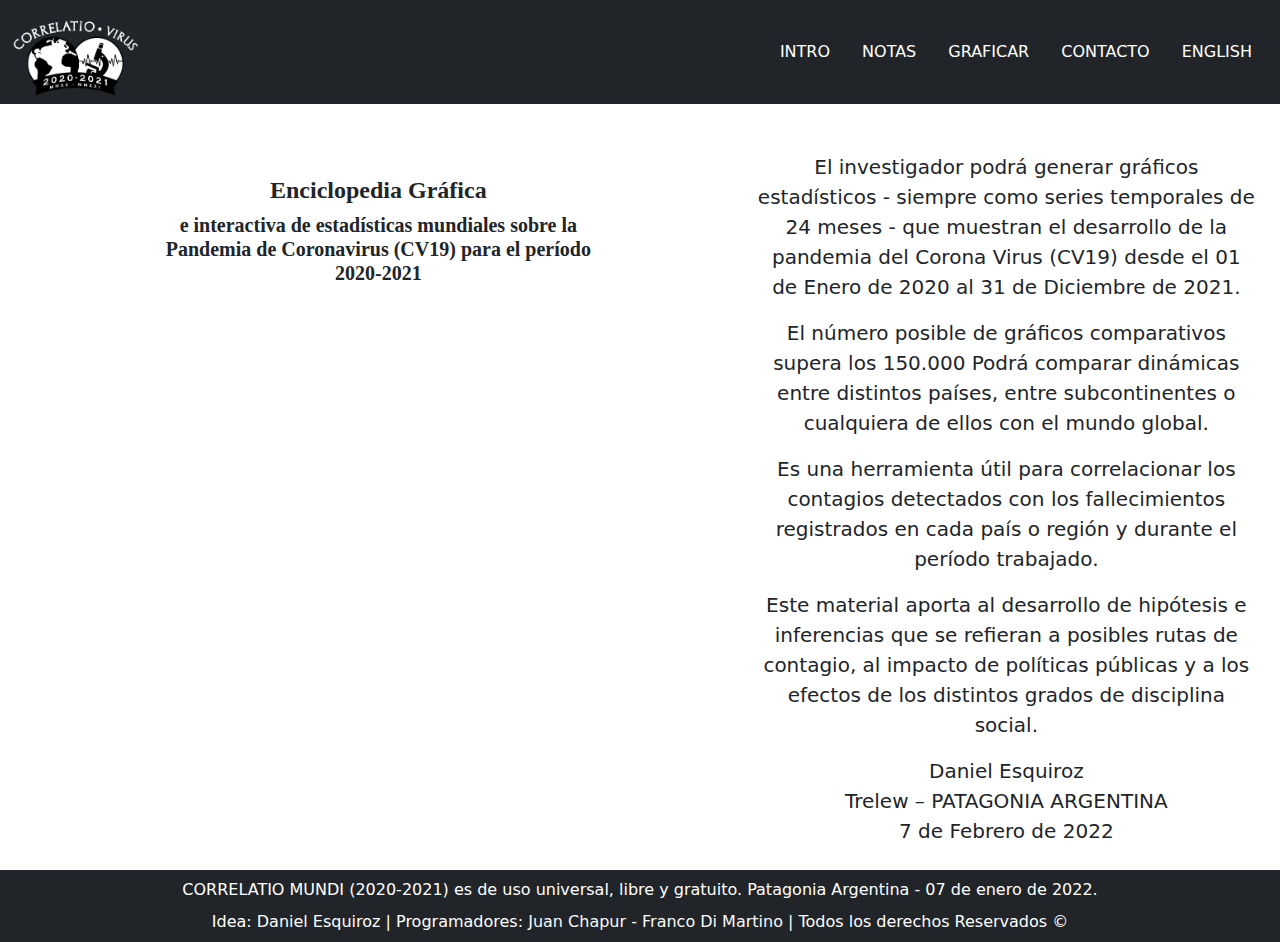
==== correlatiovirus.html @ 36def01f "FIX links parte 2" ====
<!DOCTYPE html>
<html lang="en">
    <head>
        <meta charset="UTF-8" />
        <meta http-equiv="X-UA-Compatible" content="IE=edge" />
        <meta name="viewport" content="width=device-width, initial-scale=1.0" />

        <!-- <meta http-equiv="Expires" content="0">
  		<meta http-equiv="Last-Modified" content="0">
  		<meta http-equiv="Cache-Control" content="no-cache, mustrevalidate">
  		<meta http-equiv="Pragma" content="no-cache"> -->

        <script src="./files/library/chart.js" defer></script>
        <link href=".\files\library\bootstrap.min.css" rel="stylesheet" />
        <script src="./files/library/bootstrap.bundle.min.js" defer></script>
        <script src="./files/library/sweetalert2@11.js" defer></script>
        <script src="./files/idioma.js" defer></script>
        

        <script src="./files/eventos.js" defer></script>


        <link rel="stylesheet" href="./files/css/base.css" />

        <link rel="icon" type="image/x-icon" href="../files/img/favicon.ico" />
        <title>Correlatio Virus</title>
    </head>

    <body class="d-flex flex-column min-vh-100">
        <nav id="navbar" class="navbar navbar-expand-lg navbar-dark bg-dark min-vw-100">
            <div class="container-fluid">
                <a class="navbar-brand" href="./correlatiovirus.html"><img class="" src="./files/img/logo.png" alt=""></a>
                <button class="navbar-toggler" type="button" data-bs-toggle="collapse" data-bs-target="#navbarNavAltMarkup"
                    aria-controls="navbarNavAltMarkup" aria-expanded="false" aria-label="Toggle navigation">
                    <span class="navbar-toggler-icon"></span>
                </button>
                <div class="collapse navbar-collapse justify-content-end" id="navbarNavAltMarkup">
                    <div class="navbar-nav">
    
                        
                        <a id="nav-intro" class="item-navbar " href="./correlatiovirus.html">INTRO</a>
                        <a id="nav-notas" class="item-navbar " href="./files/views/mas-informacion.html">NOTAS</a>
                        <a id="nav-graficar" class="item-navbar " href="./files/views/graficos.html">GRAFICAR</a>
                        <a id="nav-contacto" class="item-navbar " href="./files/views/contacto.html">CONTACTO</a>
                        
                        
                        
                        <a id="nav-idioma" class="item-navbar " href="#">ENGLISH</a>
    
                    </div>
                </div>
        </nav>
        <section class="m-4">
            <div class="row">
                <div class="col-lg-7 d-flex justify-content-center mt-4">
                    <div class="col-lg-12">
                        <div class="d-flex justify-content-center">
                            <img
                                class="imagenes"
                                src="./files/img/logoIntro.png"
                                alt=""
                            />
                        </div>
                        <div id="intro-texto-es">
                            <h4
                                class="d-flex justify-content-center mt-4 bodoni"
                            >
                                Enciclopedia Gráfica
                            </h4>
                            <div class="d-flex justify-content-center">
                                <h5 class="bodoni col-8 text-center">
                                    e interactiva de estadísticas mundiales
                                    sobre la Pandemia de Coronavirus (CV19) para
                                    el período 2020-2021
                                </h5>
                            </div>
                        </div>
                        <div id="intro-texto-en" class="d-none">
                            <h4
                                class="d-flex justify-content-center mt-4 bodoni"
                            >
                                Graphic Encyclopedia
                            </h4>
                            <div class="d-flex justify-content-center">
                                <h5 class="bodoni col-8 text-center">
                                    An interactive global statistics tool on
                                    Coronavirus pandemic (CV19) for the period
                                    2020-2021
                                </h5>
                            </div>
                        </div>
                    </div>
                </div>
                <!-- ES -->
                <div class="col-lg-5" id="introduccion-texto-es">
                    <div class="intro fs-5 mt-4">
                        <div class="text-center">
                            <p>
                                El investigador podrá generar gráficos
                                estadísticos - siempre como series temporales de
                                24 meses - que muestran el desarrollo de la
                                pandemia del Corona Virus (CV19) desde el 01 de
                                Enero de 2020 al 31 de Diciembre de 2021.
                            </p>
                            <p>
                                El número posible de gráficos comparativos
                                supera los 150.000 Podrá comparar dinámicas
                                entre distintos países, entre subcontinentes o
                                cualquiera de ellos con el mundo global.
                            </p>
                            <p>
                                Es una herramienta útil para correlacionar los
                                contagios detectados con los fallecimientos
                                registrados en cada país o región y durante el
                                período trabajado.
                            </p>
                            <p>
                                Este material aporta al desarrollo de hipótesis
                                e inferencias que se refieran a posibles rutas
                                de contagio, al impacto de políticas públicas y
                                a los efectos de los distintos grados de
                                disciplina social.
                            </p>
                            <p class="m-0">Daniel Esquiroz</p>
                            <p class="m-0">Trelew – PATAGONIA ARGENTINA</p>
                            <p class="m-0">7 de Febrero de 2022</p>
                        </div>
                    </div>
                </div>
                <!-- EN -->
                <div class="col-lg-5 d-none" id="introduccion-texto-en">
                    <div class="intro fs-5 mt-4">
                        <div class="text-center">
                            <p>
                                The researcher will be able to generate
                                statistical graphs - always as a 24-month time
                                series - that show the development of the Corona
                                Virus (CV19) pandemic from January 1, 2020 to
                                December 31, 2021. The number of possible graphs
                                exceeds 150,000.
                            </p>
                            <p>
                                You will be able to compare dynamics between
                                different countries, between subcontinents or
                                any of them with the global world.
                            </p>
                            <p>
                                It is a tool to correlate the infections
                                detected with the deaths registered in each
                                country or region and during the period covered.
                            </p>
                            <p>
                                This material contributes to the development of
                                hypotheses and inferences that refer to possible
                                contagion routes, the impact of public policies
                                and the effects of the different degrees of
                                social discipline.
                            </p>
                            <p class="m-0">Daniel Esquiroz</p>
                            <p class="m-0">Trelew – PATAGONIA ARGENTINA</p>
                            <p class="m-0">February 7th, 2022</p>
                        </div>
                    </div>
                </div>
            </div>
        </section>

        <footer class="mt-auto min-vw-100">
            <!-- Copyright -->

            <div class="text-center p-2 text-white bg-dark">
                <div id="correlatio-mundi" class="mb-2">
                    CORRELATIO MUNDI (2020-2021) es de uso universal, libre y
                    gratuito. Patagonia Argentina - 07 de enero de 2022.
                </div>
                <div id="sociologo" class="d-inline">Idea:</div>
                Daniel Esquiroz |
                <div id="programadores" class="d-inline">Programadores:</div>
                <a
                    class="text-decoration-none link-light"
                    href="https://github.com/juan-chapur"
                >
                    Juan Chapur</a
                >
                -
                <a
                    class="text-decoration-none link-light"
                    href="https://github.com/francoDiMartino"
                    >Franco Di Martino</a
                >
                |
                <div id="derechos" class="d-inline">
                    Todos los derechos Reservados
                </div>
                &copy;
            </div>
            <!-- Copyright -->
        </footer>
    </body>
</html>
---- files/css/base.css ----
body{
	overflow-x: hidden;
}

.navbar-brand > img {
	height: auto;
	width: 8rem;
	padding-top: 10px;
}
.navbar-brand {
	padding: 0px;
	height: 100%;
}

.imagenes {
	height: auto;
	width: 50%;
}

.test {
	border: 1px solid red;
}

.item-navbar {
	color: white;
	text-decoration: none;
	display: flex;
	align-items: center;
	height: 4em;
	padding-right: 1em;
	padding-left: 1em;
}

.item-navbar:hover {
	background-color: rgba(101, 147, 179);
	color: white;
}

.item-activo {
	background-color: rgba(255, 255, 255, 0.856);
	color: black;
}

.fondo {
	/* background-color: #d1d0d0; */
	color: #fcfcfc;
	background-color: #161618;
	
	
}

.links-fuentes li a {
	/* background-color: #d1d0d0; */
	color: black;
	text-decoration: none;
	
	
}

ul.fuera-puntos {
	list-style-type: none;
}

select option:checked {
	background: #00ff00;
}

.bodoni {
	font-family: "Bodoni MT", serif;
	font-weight: bold;
}

.fs-7{
	font-size: 0.85em;
}

.card-img-top {
	width: 100%;
	height: 100%;
	object-fit: cover;
}

/* Scroll */
.scrolldown-wrapper {
	color: #000;
	left: 95%;
	position: fixed;
	bottom: 0;
	transform: translate(-50%, -50%);
	background-color: rgb(101, 147, 179);
	justify-content: end;
	border-radius: 15px;
	padding: 1%;
}
  
.scrolldown {
	border: 2px solid #000;
	border-radius: 30px;
	height: 46px;
	margin: 0 auto 8px;
	text-align: center;
	width: 30px;
}

.scrolldown-p1,
.scrolldown-p2 {
	animation-duration: 1.5s;
	animation-name: scrolldown;
	animation-iteration-count: infinite;
	fill: #000;
}
  
.scrolldown-p2 {
	animation-delay: .75s;
}

@keyframes scrolldown {
	0% {
		opacity: 0;
		transform: translate(0, -8px);
	}
	50% {
		opacity: 1;
		transform: translate(0, 0);
	}
	100% {
		opacity: 0;
		transform: translate(0, 8px);
	}
}

.cursor {
	cursor: pointer;
}
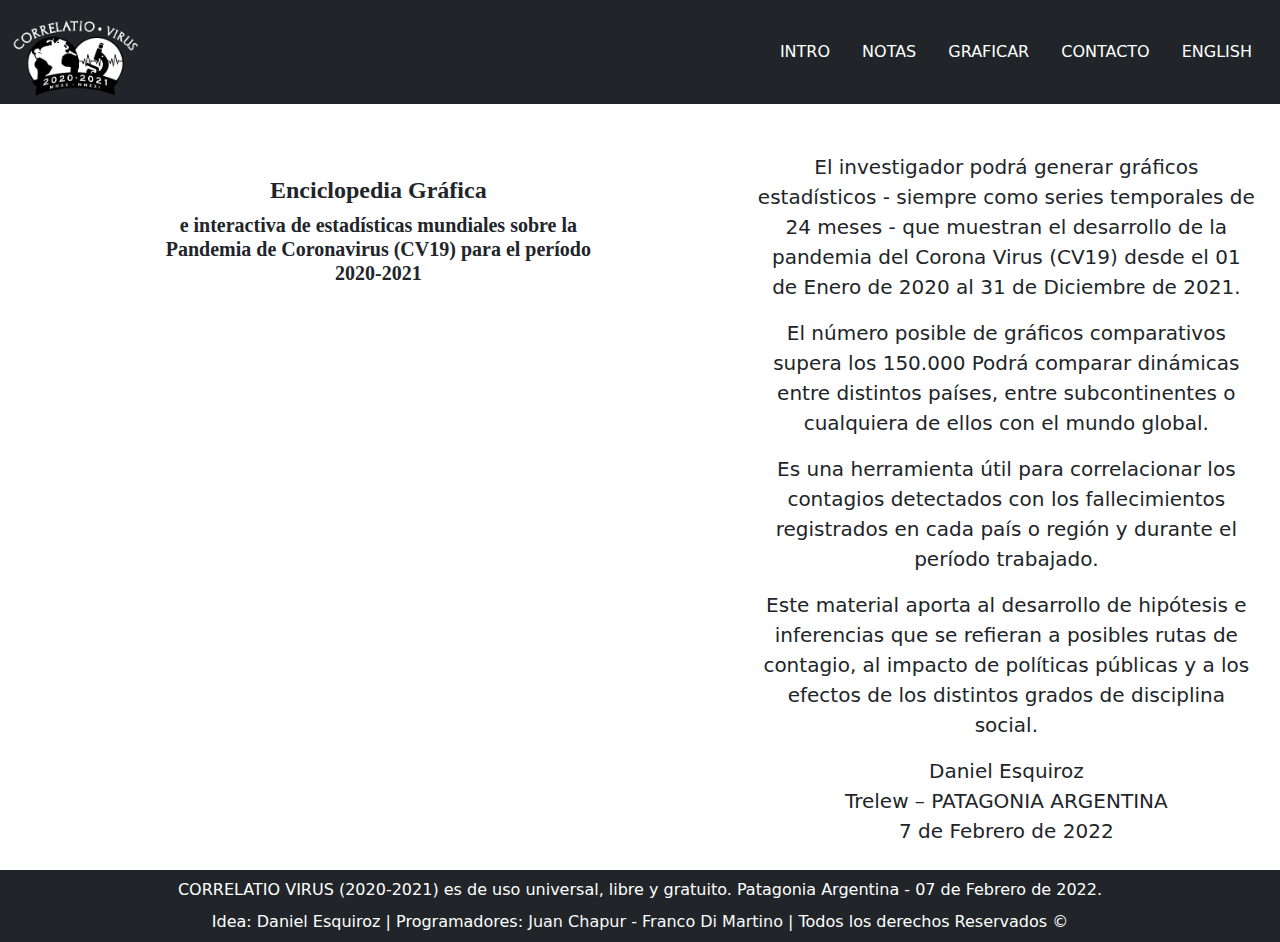
==== commit ac400828: "Cambiar Footer #39 / cambiar idioma en nombres faltantes #40" ====
--- a/correlatiovirus.html
+++ b/correlatiovirus.html
@@ -4,25 +4,25 @@
         <meta charset="UTF-8" />
         <meta http-equiv="X-UA-Compatible" content="IE=edge" />
         <meta name="viewport" content="width=device-width, initial-scale=1.0" />
-
+        
         <!-- <meta http-equiv="Expires" content="0">
   		<meta http-equiv="Last-Modified" content="0">
   		<meta http-equiv="Cache-Control" content="no-cache, mustrevalidate">
   		<meta http-equiv="Pragma" content="no-cache"> -->
 
-        <script src="./files/library/chart.js" defer></script>
+        
         <link href=".\files\library\bootstrap.min.css" rel="stylesheet" />
         <script src="./files/library/bootstrap.bundle.min.js" defer></script>
-        <script src="./files/library/sweetalert2@11.js" defer></script>
+        
         <script src="./files/idioma.js" defer></script>
         
-
         <script src="./files/eventos.js" defer></script>
+        
 
 
         <link rel="stylesheet" href="./files/css/base.css" />
 
-        <link rel="icon" type="image/x-icon" href="../files/img/favicon.ico" />
+        <link rel="icon" type="image/x-icon" href="./files/img/favicon.ico" />
         <title>Correlatio Virus</title>
     </head>
 
@@ -165,34 +165,19 @@
             </div>
         </section>
 
-        <footer class="mt-auto min-vw-100">
+        <footer class="mt-auto">
             <!-- Copyright -->
-
+    
             <div class="text-center p-2 text-white bg-dark">
-                <div id="correlatio-mundi" class="mb-2">
-                    CORRELATIO MUNDI (2020-2021) es de uso universal, libre y
-                    gratuito. Patagonia Argentina - 07 de enero de 2022.
+                <div id="correlatio-virus" class="mb-2">
+                    CORRELATIO VIRUS (2020-2021) es de uso universal, libre y gratuito. Patagonia Argentina - 07 de
+                    Febrero de 2022.
                 </div>
-                <div id="sociologo" class="d-inline">Idea:</div>
-                Daniel Esquiroz |
-                <div id="programadores" class="d-inline">Programadores:</div>
-                <a
-                    class="text-decoration-none link-light"
-                    href="https://github.com/juan-chapur"
-                >
-                    Juan Chapur</a
-                >
-                -
-                <a
-                    class="text-decoration-none link-light"
-                    href="https://github.com/francoDiMartino"
-                    >Franco Di Martino</a
-                >
-                |
-                <div id="derechos" class="d-inline">
-                    Todos los derechos Reservados
-                </div>
-                &copy;
+                <div  class="d-inline">Idea:</div> Daniel Esquiroz | <div id="programadores" class="d-inline">
+                    Programadores:</div><a class="text-decoration-none link-light" href="https://github.com/juan-chapur">
+                    Juan Chapur</a> - <a class="text-decoration-none link-light"
+                    href="https://github.com/francoDiMartino">Franco Di
+                    Martino</a> | <div id="derechos" class="d-inline"> Todos los derechos Reservados</div> &copy;
             </div>
             <!-- Copyright -->
         </footer>
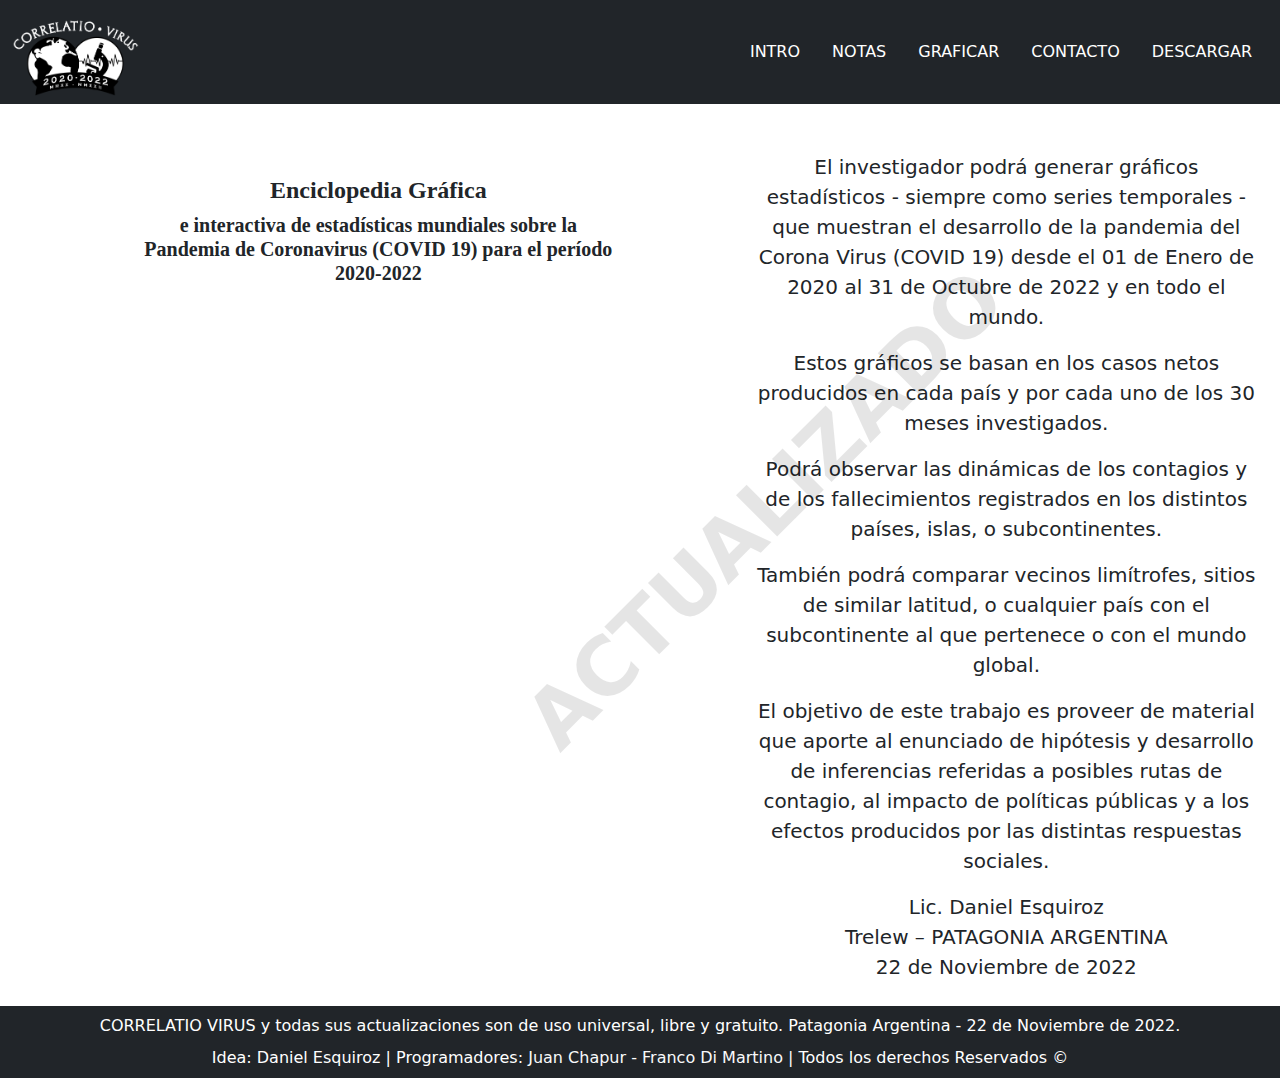
==== commit 6e762d30: "feature: nueva version offline - vamos argentina carajo vs australia" ====
--- a/correlatiovirus.html
+++ b/correlatiovirus.html
@@ -42,10 +42,9 @@
                         <a id="nav-notas" class="item-navbar " href="./files/views/mas-informacion.html">NOTAS</a>
                         <a id="nav-graficar" class="item-navbar " href="./files/views/graficos.html">GRAFICAR</a>
                         <a id="nav-contacto" class="item-navbar " href="./files/views/contacto.html">CONTACTO</a>
+                        <a id="nav-descargar" class="item-navbar " href="./files/file/correlatiovirus.zip">DESCARGAR</a>
                         
                         
-                        
-                        <a id="nav-idioma" class="item-navbar " href="#">ENGLISH</a>
     
                     </div>
                 </div>
@@ -69,11 +68,12 @@
                             </h4>
                             <div class="d-flex justify-content-center">
                                 <h5 class="bodoni col-8 text-center">
-                                    e interactiva de estadísticas mundiales
-                                    sobre la Pandemia de Coronavirus (CV19) para
-                                    el período 2020-2021
+                                    e interactiva de estadísticas mundiales sobre la Pandemia de Coronavirus (COVID 19) para el período 2020-2022
                                 </h5>
                             </div>
+                        </div>
+                        <div class="texto-actualizado">
+                            ACTUALIZADO
                         </div>
                         <div id="intro-texto-en" class="d-none">
                             <h4
@@ -96,34 +96,23 @@
                     <div class="intro fs-5 mt-4">
                         <div class="text-center">
                             <p>
-                                El investigador podrá generar gráficos
-                                estadísticos - siempre como series temporales de
-                                24 meses - que muestran el desarrollo de la
-                                pandemia del Corona Virus (CV19) desde el 01 de
-                                Enero de 2020 al 31 de Diciembre de 2021.
+                                El investigador podrá generar gráficos estadísticos - siempre como series temporales - que muestran el desarrollo de la pandemia del Corona Virus (COVID 19) desde el 01 de Enero de 2020 al 31 de Octubre de 2022 y en todo el mundo.
                             </p>
                             <p>
-                                El número posible de gráficos comparativos
-                                supera los 150.000 Podrá comparar dinámicas
-                                entre distintos países, entre subcontinentes o
-                                cualquiera de ellos con el mundo global.
+                                Estos gráficos se basan en los casos netos producidos en cada país y por cada uno de los 30 meses investigados.
                             </p>
                             <p>
-                                Es una herramienta útil para correlacionar los
-                                contagios detectados con los fallecimientos
-                                registrados en cada país o región y durante el
-                                período trabajado.
+                                Podrá observar las dinámicas de los contagios y de los fallecimientos registrados en los distintos países, islas, o subcontinentes.
                             </p>
                             <p>
-                                Este material aporta al desarrollo de hipótesis
-                                e inferencias que se refieran a posibles rutas
-                                de contagio, al impacto de políticas públicas y
-                                a los efectos de los distintos grados de
-                                disciplina social.
+                                También podrá comparar vecinos limítrofes, sitios de similar latitud, o cualquier país con el subcontinente al que pertenece o con el mundo global.
                             </p>
-                            <p class="m-0">Daniel Esquiroz</p>
+                            <p>
+                                El objetivo de este trabajo es proveer de material que aporte al enunciado de hipótesis y desarrollo de inferencias referidas a posibles rutas de contagio, al impacto de políticas públicas y a los efectos producidos por las distintas respuestas sociales.
+                            </p>
+                            <p class="m-0">Lic. Daniel Esquiroz</p>
                             <p class="m-0">Trelew – PATAGONIA ARGENTINA</p>
-                            <p class="m-0">7 de Febrero de 2022</p>
+                            <p class="m-0">22 de Noviembre de 2022</p>
                         </div>
                     </div>
                 </div>
@@ -170,8 +159,7 @@
     
             <div class="text-center p-2 text-white bg-dark">
                 <div id="correlatio-virus" class="mb-2">
-                    CORRELATIO VIRUS (2020-2021) es de uso universal, libre y gratuito. Patagonia Argentina - 07 de
-                    Febrero de 2022.
+                    CORRELATIO VIRUS y todas sus actualizaciones son de uso universal, libre y gratuito. Patagonia Argentina - 22 de Noviembre de 2022.
                 </div>
                 <div  class="d-inline">Idea:</div> Daniel Esquiroz | <div id="programadores" class="d-inline">
                     Programadores:</div><a class="text-decoration-none link-light" href="https://github.com/juan-chapur">
--- a/files/css/base.css
+++ b/files/css/base.css
@@ -75,8 +75,8 @@
 }
 
 .card-img-top {
-	width: 100%;
-	height: 100%;
+	width: 50%;
+	height: 50%;
 	object-fit: cover;
 }
 
@@ -131,4 +131,28 @@
 
 .cursor {
 	cursor: pointer;
+}
+
+.texto-actualizado{
+	font-size: 500%;
+	font-weight: bolder;
+	color: rgb(0, 0, 0, 0.1);
+	position: absolute;
+	left: 35%;
+	top: 50%;
+	transform: rotate(-45deg);
+}
+
+@media screen and (max-width:1000px){
+	.texto-actualizado{
+		display: flex;
+		justify-content: center;
+		font-size: 50px;
+		font-weight: bolder;
+		color: rgb(0, 0, 0, 0.1);
+		position: relative;
+		left: 0;
+		top: 0;
+		transform: rotate(0deg);
+	}
 }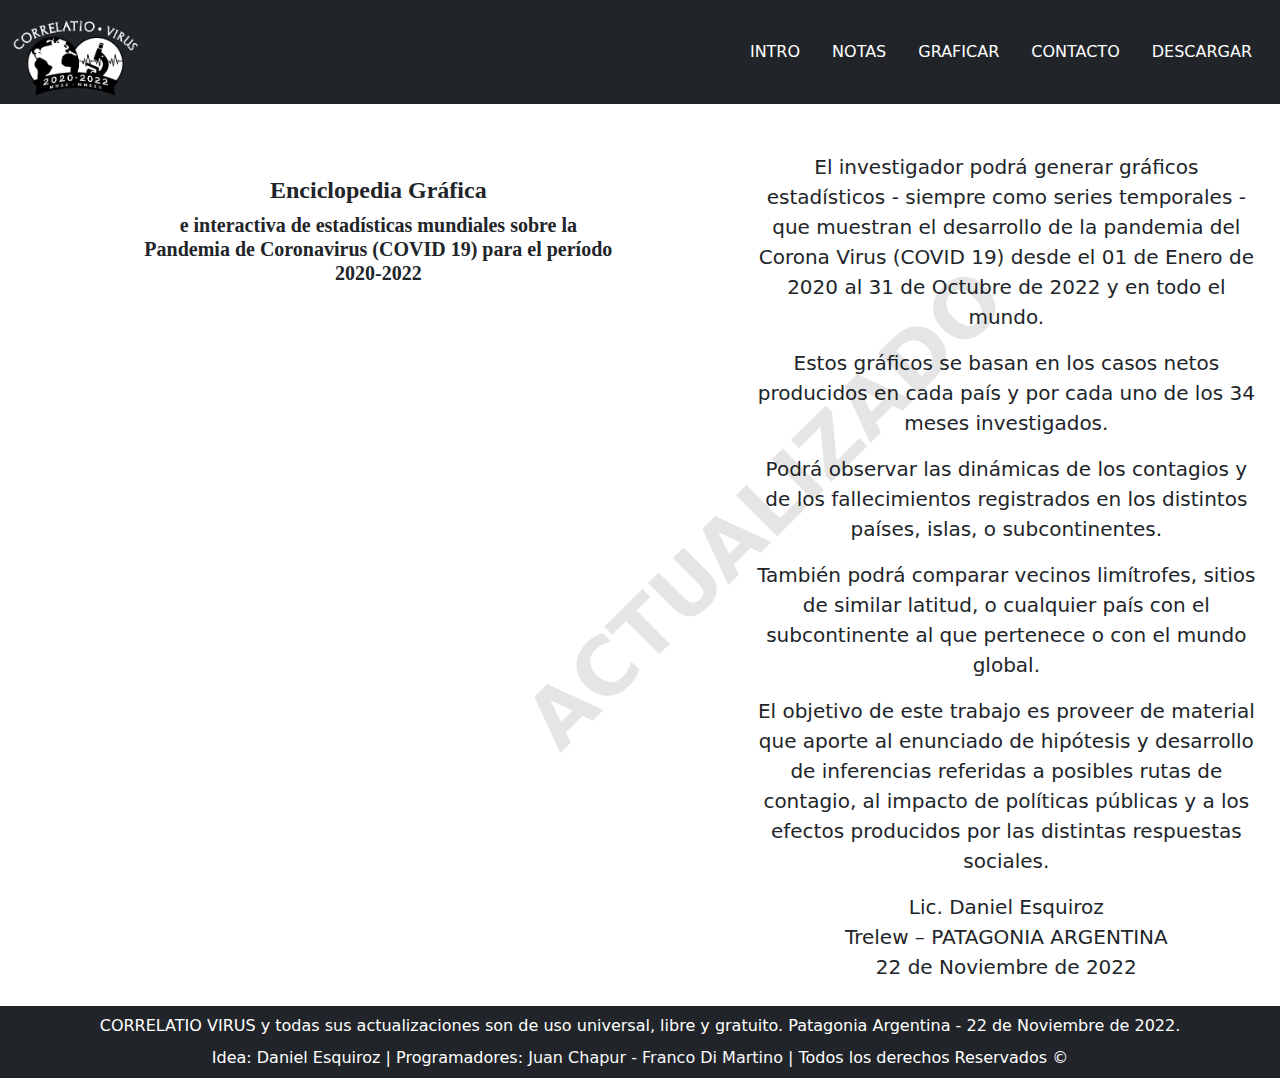
==== commit 06f46dc1: "fix: modificacion 34 meses" ====
--- a/correlatiovirus.html
+++ b/correlatiovirus.html
@@ -99,7 +99,7 @@
                                 El investigador podrá generar gráficos estadísticos - siempre como series temporales - que muestran el desarrollo de la pandemia del Corona Virus (COVID 19) desde el 01 de Enero de 2020 al 31 de Octubre de 2022 y en todo el mundo.
                             </p>
                             <p>
-                                Estos gráficos se basan en los casos netos producidos en cada país y por cada uno de los 30 meses investigados.
+                                Estos gráficos se basan en los casos netos producidos en cada país y por cada uno de los 34 meses investigados.
                             </p>
                             <p>
                                 Podrá observar las dinámicas de los contagios y de los fallecimientos registrados en los distintos países, islas, o subcontinentes.
